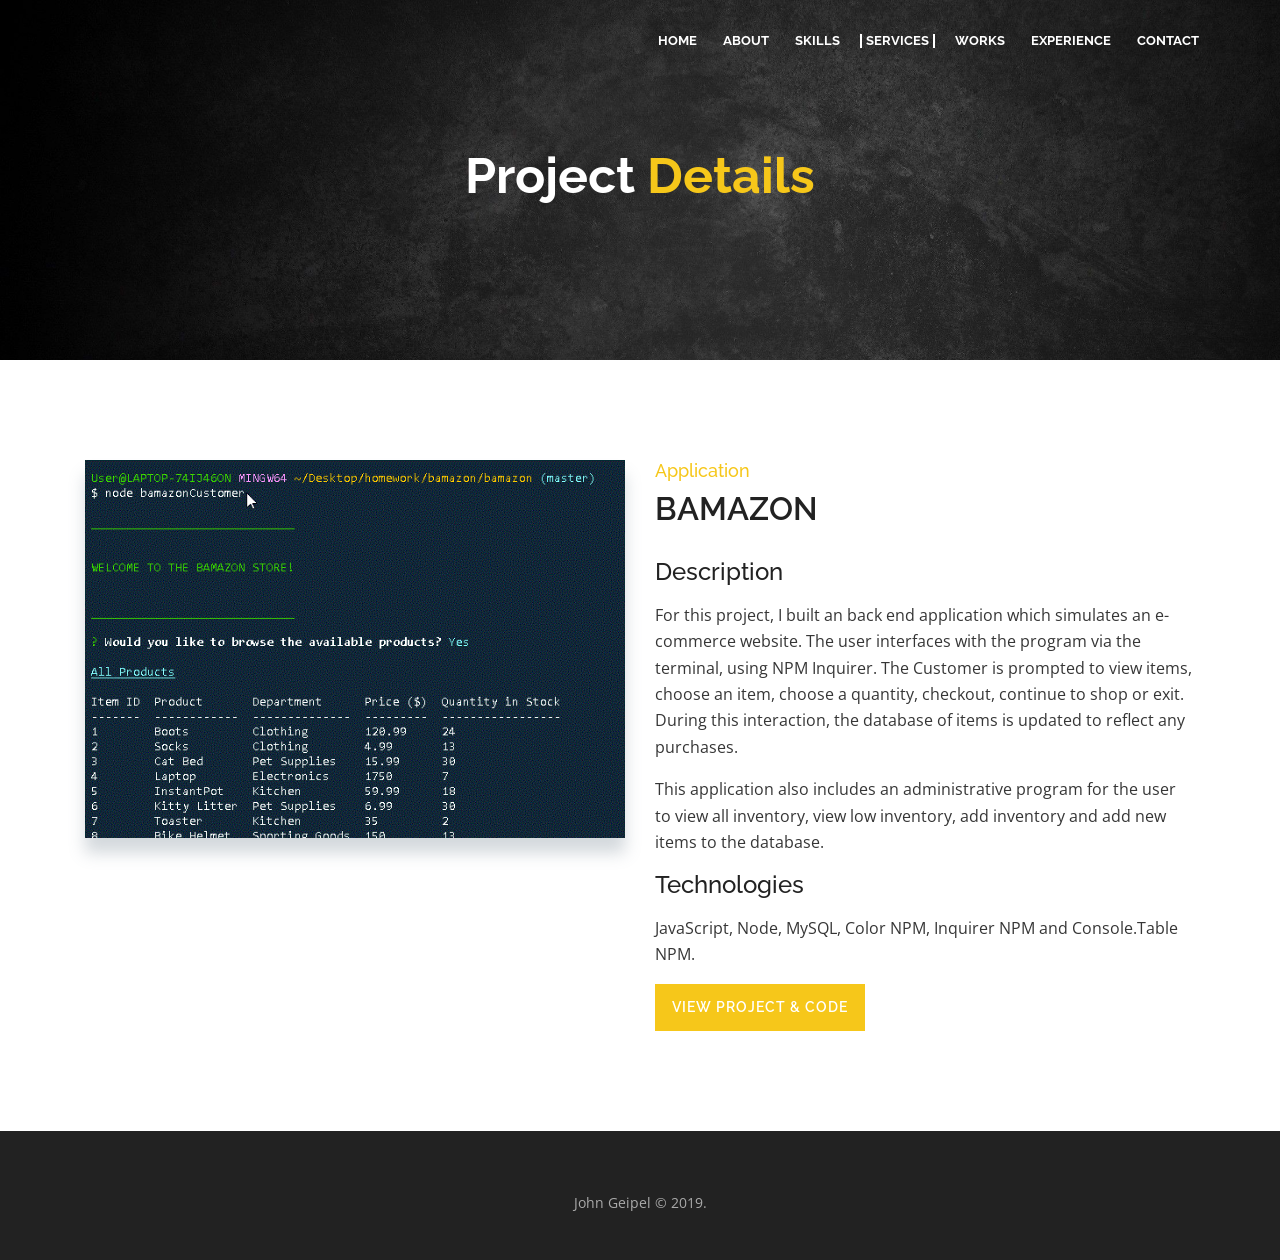
==== bamazon-project-details.html @ 3b70834a "wip" ====
<!DOCTYPE html>
<html lang="en">
<head>
  <!-- <title>TASO</title> -->
        <meta charset="utf-8">
        <meta http-equiv="x-ua-compatible" content="ie=edge">
        <meta name="viewport" content="width=device-width, initial-scale=1.0" />
        <meta name="keywords" content="Personal, Portfolio, Creative,Design,mordan">
        <meta name="description" content="Taso">
        <meta name="author" content="cosmos-themes">

        <title>John Geipel - Porfolio</title>

        <!-- favicon -->
        <link href="#" rel="icon" type="image/png">
        <!--Font Awesome css-->
        <link rel="stylesheet" href="assets/css/fontawesome-all.css">
        <!--Bootstrap css-->
        <link rel="stylesheet"  href="assets/bootstrap/css/bootstrap.css">
        <!--Owl Carousel css-->
        <link rel="stylesheet"  href="assets/css/owl.carousel.min.css">
        <link rel="stylesheet" href="assets/css/owl.theme.default.min.css">
        <!--Magnific Popup css-->
        <link rel="stylesheet"  href="assets/css/magnific-popup.css">
        <link rel="stylesheet"  href="assets/css/animate.min.css">
        <!-- Google Fonts -->
        <link href="https://fonts.googleapis.com/css?family=Raleway:200,300,400,500,600,700,800,900%7cOpen+Sans:400,600,700,800" rel="stylesheet">
        <!--Site Main Style css-->
        <link rel="stylesheet" href="assets/css/style.css">
</head>
<body data-scroll-index="3">
<!--
        =========================================
        Preloader Section Start
        =========================================
-->
    <div class="preloader">
        <div class="sk-three-bounce">
            <div class="sk-child sk-bounce1"></div>
            <div class="sk-child sk-bounce2"></div>
            <div class="sk-child sk-bounce3"></div>
        </div>
    </div>
  <!-- ==== Home Section End ==== -->
     <!--Navbar Start-->
        <!-- <nav class="navbar navbar-expand-lg navbar-dark">
            <div class="container">
                

                <button class="navbar-toggler collapsed" type="button" data-toggle="collapse" data-target="#navbarCollapse" aria-controls="navbarCollapse" aria-expanded="false" aria-label="Toggle navigation">
                    <span class="navbar-toggler-icon"></span>
                </button>

                <div class="navbar-collapse collapse" id="navbarCollapse">
                    <ul class="navbar-nav ml-auto">
                        
                        <li class="nav-item">
                            <a href="index.html" class="nav-link" >Home</a>
                        </li>
                        <li class="nav-item">
                            <a href="index.html" class="nav-link" >About</a>
                        </li>
                        <li class="nav-item">
                            <a href="index.html" class="nav-link" >Services</a>
                        </li>
                        <li class="nav-item">
                            <a href="index.html" class="nav-link active">Works</a>
                        </li>
                        <li class="nav-item">
                            <a href="index.html" class="nav-link" >Contact</a>
                        </li>
                    </ul>
                </div>
            </div>
        </nav> -->
        <nav class="navbar navbar-expand-lg navbar-dark">
            <div class="container-fluid">
              <a class="navbar-brand" href="#"></a>
              <button class="navbar-toggler" type="button" data-bs-toggle="collapse" data-bs-target="#navbarNav" aria-controls="navbarNav" aria-expanded="false" aria-label="Toggle navigation">
                <span class="navbar-toggler-icon"></span>
              </button>
              <div class="collapse navbar-collapse" id="navbarNav">
                <ul class="navbar-nav ml-auto">
                    <!--Nav Links-->
                    <li class="nav-item">
                        <a href="#" class="nav-link active" data-scroll-nav="0" >Home</a>
                    </li>
                    <li class="nav-item">
                        <a href="#" class="nav-link" data-scroll-nav="1" >About</a>
                    </li>
                    <li class="nav-item">
                        <a href="#" class="nav-link" data-scroll-nav="2">Skills</a>
                    </li>
                    <li class="nav-item">
                        <a href="#" class="nav-link" data-scroll-nav="3">Services</a>
                    </li>
                    <li class="nav-item">
                        <a href="#" class="nav-link" data-scroll-nav="4">Works</a>
                    </li>
                    <li class="nav-item">
                        <a href="#" class="nav-link" data-scroll-nav="5">Experience</a>
                    </li>
                    <li class="nav-item">
                        <a href="#" class="nav-link" data-scroll-nav="6">Contact</a>
                    </li>
                </ul>
              </div>
            </div>
          </nav>
        <!--Navbar End-->

        <!--Home Section Start-->
        <section  class="page-title" style="background-image: url('assets/images/banner/background.jpg');" data-stellar-background-ratio=".7" data-scroll-index="0">
            <div class="container">
                <!--Banner Content-->
                <div class="page-title-div">
                    <h1>Project <span class="deets">Details</span></h1>
                </div>
            </div>
        </section>
        <!--Home Section End-->
        <section class="pt-100 pb-100">
            <div class="container">
                <div class="row">
                    <div class="col-md-6">
                       <div class="project-img" id="project">
                          <img class="screenshot" src="assets/images/portfolio/customer1_static.png" alt="Bamazon">
                       </div>
                    </div>
                    <div class="col-md-6">
                       <div class="project-details-title">
                          <h6>Application</h6>
                          <h4>Bamazon</h4>
                       </div>
                       
                       <div class="project-description">
                            <h4>Description</h4>

                           <!-- <h6><strong>Customer Interface</strong></h6> -->
                            <p>
                            For this project, I built an back end application which simulates an e-commerce website. The user interfaces with the program via the terminal, using NPM Inquirer. The Customer is prompted to view items, choose an item, choose a quantity, checkout, continue to shop or exit. During this interaction, the database of items is updated to reflect any purchases.</p>
                            <!-- <br> -->
                            <!-- <h6>Manager Interface</h6> -->
                            <p>This application also includes an administrative program for the user to view all inventory, view low inventory, add inventory and add new items to the database.</p>
                            <h4>Technologies</h4>
                            <p>JavaScript, Node, MySQL, Color NPM, Inquirer NPM and Console.Table NPM.</p>

                               
                        </div>
                        <div class="about-btn">
                              <a class="div-btn" href="https://github.com/johnpgeipel/bamazon">View Project & Code</a>
                        </div>
                        
                   </div>
                   
            </div>
        </section>
    <!--Footer Start-->
    <footer class="pt-30 pb-30">
        <div class="container">
            <div class="row text-center">
                <div class="col-md-12">
                    <p class="copy pt-30">
                        John Geipel &copy; 2019.
                    </p>
                </div>
            </div>
        </div>
    </footer>
    <!--Footer End-->


    <!-- All JS Here -->
        <!--Jquery js-->
        <script src="assets/js/jquery-3.5.0.js"></script>
        <!--Bootstrap js-->
        <script src="assets/bootstrap/js/bootstrap.min.js"></script>
        <!--Stellar js-->
        <script src="assets/js/jquery.stellar.js"></script>
        <!--Animated Headline js-->
        <script src="assets/js/animated.headline.js"></script>
        <!--Owl Carousel js-->
        <script src="assets/js/owl.carousel.min.js"></script>
        <!--ScrollIt js-->
        <script src="assets/js/scrollIt.min.js"></script>
        <!--Isotope js-->
        <script src="assets/js/isotope.pkgd.min.js"></script>
        <!--Magnific Popup js-->
        <script src="assets/js/jquery.magnific-popup.min.js"></script>
        <script src="assets/js/plugins.js"></script>
        <!--Site Main js-->
        <script src="assets/js/contact.js"></script>
        <script src="assets/js/main.js"></script>

</body>
</html>
---- assets/css/style.css ----
/************ CSS Styles ************

    Template Name: Taso - Personal Portfolio Template
    Author: Tanmoy Dhar
    version: 1.0
    Copyright: 2018

************************************/
/*==================================

        Table of Content
        1. Body Css
        2. Preloader
        3. Navbar
        4. Banner Section
        5. About Section
        6. Services Section
        7. Counter Section
        8. Skill Section
        9. Portfolio Section
        10. Blogs Section
        11. Testimonial Section
        12. Contact Form Section
        13. Footer
        14. Single Blog Page
        15. Mobile Responsive

==================================*/

/*============ 1. Body Css ============*/
      * {
      -webkit-box-sizing: border-box;
      box-sizing: border-box;
      padding: 0;
      margin: 0;
      text-decoration: none !important;
      list-style: none !important;
      outline: none !important; }

      h1,
      h2,
      h3,
      h4,
      h5,
      h6 {
      color: #222; }

      img {
      width: 100%;
      height: auto; }

      a,
      a:hover,
      a:focus {
      color: inherit; }

      body {
      font-family: "Raleway", san-serif;
      position: relative;
      font-size: 16px;
      line-height: 1.65;
      /* color: #748182; */
      color: #363636;
      -webkit-font-smoothing: antialiased; }

      p {
      font-size: 16px;
      line-height: 1.65;
      font-family: "Open Sans", sans-serif; }

      span {
      display: inline-block; }

      /*===========Margin And Paddings============*/
      .mt-0 {
      margin-top: 0 !important; }

      .mt-5 {
      margin-top: 5px !important; }

      .mt-10 {
      margin-top: 10px !important; }

      .mt-15 {
      margin-top: 15px !important; }

      .mt-20 {
      margin-top: 20px !important; }

      .mt-25 {
      margin-top: 25px !important; }

      .mt-30 {
      margin-top: 30px !important; }

      .mt-35 {
      margin-top: 35px !important; }

      .mt-40 {
      margin-top: 40px !important; }

      .mt-45 {
      margin-top: 45px !important; }

      .mt-50 {
      margin-top: 50px !important; }

      .mt-55 {
      margin-top: 55px !important; }

      .mt-60 {
      margin-top: 60px !important; }

      .mt-62 {
      margin-top: 62px !important; }

      .mt-65 {
      margin-top: 65px !important; }

      .mt-70 {
      margin-top: 70px !important; }

      .mt-75 {
      margin-top: 75px !important; }

      .mt-80 {
      margin-top: 80px !important; }

      .mt-85 {
      margin-top: 85px !important; }

      .mt-90 {
      margin-top: 90px !important; }

      .mt-95 {
      margin-top: 95px !important; }

      .mt-100 {
      margin-top: 100px !important; }

      /* Custom Margin Bottom */
      .mb-0 {
      margin-bottom: 0 !important; }
      .mb-15 {
      margin-bottom: 15px !important; }
      .mb-30 {
      margin-bottom: 30px !important; }
      .mb-35 {
      margin-bottom: 37px !important; }
      .mb-20 {
      margin-bottom: 20px !important; }
      .mb-50 {
      margin-bottom: 50px !important; }

      .mb-100 {
      margin-bottom: 100px !important; }

      .m-0 {
      margin: 0px !important; }

      /* Custom Padding top */
      .pt-0 {
      padding-top: 0 !important; }
      .pt-30{
        padding-top: 30px !important; 
      }
      .pt-50 {
      padding-top: 50px !important; }
      .pt-100 {
      padding-top: 100px !important; }

      /* Custom Padding top */
      .pb-0 {
      padding-bottom: 0 !important; }

      .pb-5 {
      padding-bottom: 5px !important; }

      .pb-30 {
      padding-bottom: 30px !important; }

      .pb-50 {
      padding-bottom: 50px !important; }
      .pb-70{
      padding-bottom: 70px !important;  
      }
      .pb-100 {
      padding-bottom: 100px !important; }

      .p-0 {
      padding: 0 !important; }

      .owl-theme .owl-dot span {
      width: 20px !important; }

      .bg-gray {
      background-color: #f2f2f2; }

      .div-btn {
      display: inline-block;
      background-color: #f6c71a;
      padding: 10px 15px;
      border: 2px solid #f6c71a;
      color: #fff;
      text-transform: uppercase;
      -webkit-transition: .2s background-color ease;
      -o-transition: .2s background-color ease;
      transition: .2s background-color ease;
      font-size: 14px;
      letter-spacing: 1px;
      font-weight: 600;
      cursor: pointer;
      margin-right: 10px;
      }
      .div-btn:hover {
      color:#f6c71a;
      background-color: transparent; }

      .bread-crumb a {
      color: #fff;
      display: inline-block;
      margin: 0 10px;
      position: relative;
      font-size: 14px;
      text-transform: uppercase; }
      .bread-crumb a:before {
      content: "/";
      position: absolute;
      right: -15px; }
      .bread-crumb a:last-child:before {
      display: none; }

      blockquote {
      font-size: 15px;
      color: #222;
      border-left: 4px solid #222;
      padding-left: 20px;
      margin: 40px 0;
      font-weight: 500; }

      /*=========== Section Style ============*/

      .section-title p {
      color: #6f6e6e;
      }

      .section-padding {
      padding:120px 0;
      }
      .m-60 {
      margin: 0 60px;
      }

      .paddingtop{
      padding: 70px 0;
      }
      .section-title{
      margin-bottom: 55px;
      }
      .main-title h4 {
      font-size: 45px;
      text-transform: uppercase;
      margin-bottom: 5px;
      font-weight: 700;
      }
      .main-title h6 {
      color: #0E1F37;
      font-size: 14px;
      font-weight: 600;
      text-transform: uppercase;
      letter-spacing: 2px;
      display: inline-block;
      padding: 0 15px;
      position: relative;
      }
      .main-title h6:before, .main-title h6:after {
      content: '';
      width: 30px;
      height: 3px;
      background-color: #f6c71a;
      position: absolute;
      bottom: 8px;
      }
      .main-title h6:before {
      left: -25px;
      }
      .main-title h6:after {
      right: -25px;
      }
      .main-title {
      position:  relative;
      text-align:  center;
      }
      .section-title p{
      text-align: center;
      }

      .section-title p{
      margin-bottom: 50px;
      font-size: 16px;
      text-align: center;
      }
      .main-title span {
      color: #f6c71a;
      font-weight: 700;
      }
      .divi-title {
      margin-bottom: 20px;
      }

      .divi-title h4 {
      font-size: 35px;
      font-weight: 600;
      position: relative;
      margin-bottom: 20px;
      }

      .divi-title span {
      color: #f6c71a;
      }
      .divi-title h4:before {
      content: '';
      width: 40px;
      height: 3px;
      background-color: #f6c71a;
      position: absolute;
      bottom: -10px;
      }

      /*============ 2. Preloader ============*/
      .preloader {
      width: 100%;
      height: 100%;
      position: fixed;
      background: #fff;
      z-index: 9999;
      }
      .sk-three-bounce {
      margin: 25% auto;
      width: 80px;
      text-align: center;
      }
      .sk-three-bounce .sk-child {
      width: 20px;
      height: 20px;
      background-color:  #f6c71a;
      border-radius: 100%;
      display: inline-block;
      -webkit-animation: sk-three-bounce 1.4s ease-in-out 0s infinite both;
      animation: sk-three-bounce 1.4s ease-in-out 0s infinite both;
      }
      .sk-three-bounce .sk-bounce1 {
      -webkit-animation-delay: -0.32s;
      animation-delay: -0.32s;
      }
      .sk-three-bounce .sk-bounce2 {
      -webkit-animation-delay: -0.16s;
      animation-delay: -0.16s;
      }
      @-webkit-keyframes sk-three-bounce {
      0%, 80%, 100% {
      -webkit-transform: scale(0);
      transform: scale(0);
      }
      40% {
      -webkit-transform: scale(1);
      transform: scale(1);
      }
      }
      @keyframes sk-three-bounce {
      0%, 80%, 100% {
      -webkit-transform: scale(0);
      transform: scale(0);
      }
      40% {
      -webkit-transform: scale(1);
      transform: scale(1);
      }
      }


      /*============ 3. Navbar ============*/
      /* .navbar-nav {
        background-color: #f6c71a;
      } */
      nav.navbar {
        position: fixed;
      }
      nav.navbar {
      position: absolute;
      width: 100%;
      top: 0;
      z-index: 999;
      padding-top: 30px;
      padding-bottom: 20px;
      -webkit-transition: all .5s ease;
      -o-transition: all .5s ease;
      transition: all .5s ease; }
      nav.navbar .logo {
      font-size: 22px;
      font-weight: 800;
      text-transform: uppercase;
      letter-spacing: 1px;
      color: #fff;
      font-family: 'Montserrat', sans-serif; }
      nav.navbar .navbar-toggler {
      border: 0; }
      nav.navbar .navbar-toggler .navbar-toggler-icon {
      background-image: url("data:image/svg+xml;charset=utf8,%3Csvg viewBox='0 0 32 32' xmlns='http://www.w3.org/2000/svg'%3E%3Cpath stroke='rgba(255,255,255, 1)' stroke-width='2' stroke-linecap='round' stroke-miterlimit='10' d='M4 8h24M4 16h24M4 24h24'/%3E%3C/svg%3E"); }
      
      nav.navbar .nav-item {
      
      font-size: 13px;
      font-weight: 400;
      padding-right: 13px;
      padding-left: 13px;
      color: #fff;
      text-transform: uppercase; }
      nav.navbar .nav-item:first-child {
      padding-left: 0; }
      nav.navbar .nav-item:last-child {
      padding-right: 0; }
      nav.navbar .nav-item .nav-link {
      color: #fff;
      font-weight: bold;
      position: relative;
      text-decoration: none;
      padding: 0; }
      nav.navbar .nav-item .nav-link:before {
      content: "";
      position: absolute;
      width: 2px;
      height: 14px;
      bottom: 3px;
      left: -6px;
      background-color: #fff;
      visibility: hidden;
      -webkit-transform: scaleY(0);
      -ms-transform: scaleX(0);
      transform: scaleY(0);
      -webkit-transition: all 0.3s ease-in-out 0s;
      -o-transition: all 0.3s ease-in-out 0s;
      transition: all 0.3s ease-in-out 0s; 
      }
      nav.navbar .nav-item .nav-link:after {
      content: "";
      position: absolute;
      width: 2px;
      height: 14px;
      bottom: 3px;
      right: -6px;
      background-color: #fff;
      visibility: hidden;
      -webkit-transform: scaleY(0);
      -ms-transform: scaleX(0);
      transform: scaleY(0);
      -webkit-transition: all 0.3s ease-in-out 0s;
      -o-transition: all 0.3s ease-in-out 0s;
      transition: all 0.3s ease-in-out 0s; 
      }
      nav.navbar .nav-item .nav-link.active:before {
        visibility: visible;
        -webkit-transform: scaleY(1);
        -ms-transform: scaleY(1);
        transform: scaleY(1);
         }
      nav.navbar .nav-item .nav-link.active:after {
        visibility: visible;
        -webkit-transform: scaleY(1);
        -ms-transform: scaleY(1);
        transform: scaleY(1);
         }

        nav.fixed-top {
        position: fixed;
        padding-top: 13px;
        padding-bottom: 13px;
        background-color: #fff;
        
        -webkit-box-shadow: 0px 0px 18px 1px rgba(0, 0, 0, 0.1);
        box-shadow: 0px 0px 18px 1px rgba(0, 0, 0, 0.1); }
        nav.fixed-top .logo {
        color: #000; }
        nav.fixed-top .logo:focus, nav.fixed-top .logo:hover {
        color: #000; }
        nav.fixed-top .navbar-toggler .navbar-toggler-icon {
        background-image: url("data:image/svg+xml;charset=utf8,%3Csvg viewBox='0 0 32 32' xmlns='http://www.w3.org/2000/svg'%3E%3Cpath stroke='rgba(0,0,0, 1)' stroke-width='2' stroke-linecap='round' stroke-miterlimit='10' d='M4 8h24M4 16h24M4 24h24'/%3E%3C/svg%3E"); }
        nav.fixed-top .nav-item {
        color: #000; }
        nav.fixed-top .nav-item .nav-link {
        color: #000 !important; }
        nav.fixed-top .nav-item .nav-link:before {
        background-color: #f6c71a; }
        nav.fixed-top .nav-item .nav-link:after {
        background-color: #f6c71a; }
        nav.navbar .ml-auto {
          margin-left: auto;
          margin-right: 50px;
        }
        .navbar-toggler:focus {
          text-decoration: none;
          outline: 0;
          box-shadow: 0 0 0 0rem;
        }
        /* f6c71a */
        /* f6c71a */
        /*============ 4. Banner Section============*/
        .banner {
        height: 100vh;
        width: 100%;
        -webkit-background-size: cover;
        background-size: cover;
        background-repeat: no-repeat;
        position: relative;
        overflow: hidden;
        z-index: 0; }
        .banner:after {
        content: " ";
        position: absolute;
        top: 0;
        bottom: 0;
        left: 0;
        right: 0;
        /* background:transparent linear-gradient(to right bottom, #3f51b5, #ff4081); */
        z-index: -1;
        opacity: .6; }
        .banner-div {
        top: 40%;
        position: absolute;
        color: #fff;
        z-index: 11;
        -webkit-transform: translateY(-50%);
        -ms-transform: translateY(-50%);
        transform: translateY(-50%); }
        .banner-div h1 {
        font-size: 85px;
        font-weight: 700;
        letter-spacing: 0px;
        color: #fff;
        }
        .banner-div h1 span {
        color: #f6c71a;
        font-weight: 800;
        }
        .banner-div p {
        font-family: "Raleway", san-serif;
        color: #fff;
        font-size: 25px;
        font-weight: 500;
        text-transform: capitalize;
        letter-spacing: 6px;
        margin-bottom: 20px;
        }
        .banner-div-center{
        text-align: center;
        width: 100%;
        left: 0px;
        }
        .banner-container {
          transform: none !important;
        }
        .cd-headline {
        font-size: 3rem;
        line-height: 1.2; }

        .cd-words-wrapper {
        display: inline-block;
        position: relative;
        text-align: left; }

        .cd-words-wrapper b {
        display: inline-block;
        position: absolute;
        white-space: nowrap;
        font-weight: 500 !important;
        left: 0;
        top: 0; }

        .cd-words-wrapper b.is-visible {
        position: relative; }

        .no-js .cd-words-wrapper b {
        opacity: 0; }

        .no-js .cd-words-wrapper b.is-visible {
        opacity: 1; }

        /* xclip */
        .cd-headline.clip span {
        display: inline-block;
        padding: .2em 0; }

        .cd-headline.clip .cd-words-wrapper {
        overflow: hidden;
        vertical-align: top; }

        .cd-headline.clip .cd-words-wrapper::after {
        /* line */
        content: '';
        position: absolute;
        top: 10%;
        right: 0;
        width: 2px;
        height: 70%;
        background-color: #aebcb9; }

        .cd-headline.clip b {
        opacity: 0; }

        .cd-headline b.is-visible {
        opacity: 1;
        font-weight: 700; }

        .arrow {
        position: absolute;
        bottom: 10vh;
        z-index: 11;
        padding-left: 0px;
        }
        .arrow a {
        color: #fff; 
        }

        .bounce {
        -webkit-animation: bounce 2s infinite;
        animation: bounce 2s infinite; }

        .banner-center{
        top: 50%;
        position: absolute;
        left: 0px;
        color: #fff;
        text-align: center;
        z-index: 11;
        width: 100%;
        -webkit-transform: translateY(-50%);
        -ms-transform: translateY(-50%);
        transform: translateY(-50%);
        }
        .arrow-center{
        position: absolute;
        bottom: 10vh;
        left: -15px;
        width: 100%;
        text-align: center;
        z-index: 11;
        padding-left: 0px;
        }

       /*===Slider Page===*/
        .banner .banner-slider {
        position: absolute;
        left: 0;
        top: 0;
        width: 100%;
        z-index: -1; }

        .social-icons a i {
        font-size: 18px;
        width: 35px;
        height: 35px;
        background: #f6c71a;
        margin-right: 10px;
        /* display: block; */
        text-align: center;
        color: #ffffff;
        line-height: 35px;
        border-radius: 50%;
        }
        h2.headline {
        margin-bottom: 15px;
        font-size: 32px;
        font-weight: 600;
        text-transform: uppercase;
        }

        h2.headline span {
        color: #f6c71a;
        }

       /*============ 5. About Section ============*/
        .about .about-img {
        position: relative; }

        .about .about-img img {
        position: relative;
        width: 100%;
        z-index: 1;
        transition: .3s;
        }
        .about-img img:hover{
          box-shadow: 0px 20px 20px 0px rgba(59,62,72,0.2);
        }
        .about-title h2 {
            margin-bottom: 15px;
          }
          .about-title {
          margin-bottom: 20px;
          }  
        .about .about-div .about-title h2 {
        font-size: 32px;
        font-weight: 600;
        text-transform: uppercase; }
        .about .about-div .about-title span {
        font-family: "Raleway", san-serif;
        color: #f6c71a;
        }
        .about-title h4 {
        font-family: "Raleway", san-serif;
        color: #222;
        font-size: 20px;
        }
        .about .about-div p {
        line-height: 28px; }

        table.info-table span {
            font-weight: 600;
        }
      .info-table {
    font-size: 16px;
    color: #696969;
    line-height: 26px;
    /* margin-bottom: 15px; */
    margin-top: 10px;
    margin-bottom: 10px;}

        .info-table th {
        position: relative;
        padding-right: 15px;
        text-transform: capitalize;
        z-index: 0;
        }

        .info-table th:after {
        content: ":";
        position: absolute;
        top: 2px;
        right: 0;
        font-weight: 400
        }

        .info-table th i {
        /* margin-right: 10px; */
        width: 30px;
        height: 30px;
        border: 2px solid #748182;
        text-align: center;
        line-height: 25px;
        border-radius: 0px;
        font-size: 14px;
        color: #748182;
        margin-right: 10px;
        margin-bottom: 10px;
        }

        .info-table td {
        padding-left: 8px;
        font-family: "Open Sans", sans-serif; 
        display: inline-block;
        }
        .info-table tr+tr td,
        .info-table tr+tr th {
        padding-top: 18px
        }

        .info-table tr+tr th:after {
        top: 22px
        }
        table.info-table i:hover {
        border-color: #f6c71a;
        color: #f6c71a;
        }
       /*============ 6. Services Section ============*/
        .service-item {
          background: #F6F7FE;
          text-align: center;
          padding: 20px 20px;
          border-radius: 0px;
          box-shadow: 0 1px 20px 1px rgba(0,0,0,.1);
          margin-bottom: 30px;
          height: 200px;
        }

        .service-icon {
        margin-top: 15px;
        margin-bottom: 15px;
        }
        .service-item h2 {
          margin-top: 10px;
          margin-bottom: 10px;
          font-weight: 500;
          font-size: 22px;
        }

        .service-icon i {
        height: 70px;
        width: 70px;
        line-height: 70px;
        background: #f6c71a;
        color: #fff;
        border-radius: 50%;
        font-size: 30px;
        }
        .service-text h5 {
        font-weight: 600;
        }
      /*============ 7.  Skills Section ============*/
      .column {
        flex: 25%;
        max-width: 25%;
        padding: 0 4px;
      }
      .column img {
        margin-top: 8px;
        vertical-align: middle;
        width: 100%;
      }
      a  {
        text-align: center;
      }

      
      .skills {
      position: relative;
      background-color: #f2f2f2;
      overflow: hidden;
      }
      .skills .part-text h4 {
      font-size: 18px;
      font-weight: 700;
      }
      .skills .skill-div {
      position: relative;
      }
      .skills .skill-div .skills-item {
      position: relative;
      width: 100%;
      }
      .skills .skill-div .skills-item h6 {
      position: relative;
      font-size: 14px;
      font-weight: 600;
      margin-bottom: 10px;
      }
      .skills .skill-div .skills-item .bar {
      position: relative;
      width: 100%;
      height: 7px;
      background-color: #fff;
      border-radius: 4px;
      }
      .skills .skill-div .skills-item .bar .fill {
      position: absolute;
      width: 0;
      height: 100%;
      background-color: #f6c71a;
      border-radius: 4px;
      -webkit-transition: all 3s;
      transition: all 3s;
      }
      .skills .skill-div .skills-item .bar .fill:before {
        content: attr(data-width);
            position: absolute;
            top: -30px;
            right: -15px;
            font-family: sans-serif;
            color: #222;
            font-size: 14px;
            font-weight: 400;
      }
      .cd-headline.clip .cd-words-wrapper::after {
      content: '';
      position: absolute;
      top: 10%;
      right: 0;
      width: 2px;
      height: 70%;
      background-color: #fff;
      }
      #home-svg {
      height: 150px;
      width: 100vw;
      position: absolute;
      bottom: 0px;
      left: 0;
      z-index: 3;
      }
      #home-svg .p-curve {
      fill: #fff;
      }
      .svg-img {
      position:  absolute;
      left:  -10px;
      bottom: -10px;
      z-index: 3;
      }

      svg#Layer_1 {
      width: 100%;
      height: 100%;
      }

      .main-timeline{
      overflow: hidden;
      position: relative;
      padding: 60px 0;
      }
      .main-timeline:before{
      content: "";
      width: 1px;
      height: 100%;
      background: #cfcdcd;
      position: absolute;
      top: 0;
      left: 50%;
      }
      .main-timeline .timeline{
      width: 50%;
      clear: both;
      position: relative;
      }
      .main-timeline .timeline:before,
      .main-timeline .timeline:after{
      content: "";
      display: block;
      clear: both;
      }
      .main-timeline .timeline:first-child:before,
      .main-timeline .timeline:last-child:before{
      content: "";
      width: 11px;
      height: 11px;
      background: #cfcdcd;
      box-sizing: content-box;
      border: 5px solid #fff;
      box-shadow: 0 0 0 2px #cfcdcd;
      position: absolute;
      top: -54px;
      right: -11px;
      transform: rotate(45deg);
      }
      .main-timeline .timeline:last-child:before{
      top: auto;
      bottom: -54px;
      }
      .main-timeline .timeline:last-child:nth-child(even):before{
      right: auto;
      left: -11px;
      }
      .main-timeline .timeline-icon{
      width: 24px;
      height: 24px;
      background: #fff;
      border: 1px solid #cfcdcd;
      position: absolute;
      top: 17px;
      right: -13px;
      z-index: 1;
      transform: rotate(45deg);
      }
      .main-timeline .timeline-icon:before{
      content: "";
      display: block;
      width: 15px;
      height: 15px;
      background: #fff;
      position: absolute;
      top: 50%;
      left: 50%;
      transform: translate(-50%, -50%);
      transition: background-color 0.2s ease 0s;
      }
      .main-timeline .timeline:hover .timeline-icon:before{ background: #f6c71a; }
      .main-timeline .timeline-content{
      width: 85%;
      padding: 18px 30px;
      background: #fff;
      text-align: right;
      float: left;
      border: 1px solid transparent;
      position: relative;
      transition: all 0.3s ease 0s;
      }
      .main-timeline .timeline:hover .timeline-content{
      border: 1px solid #cfcdcd;
      }
      .main-timeline .timeline-content:before{
      content: "";
      display: block;
      width: 14px;
      height: 14px;
      background: #fff;
      border: 1px solid #cfcdcd;
      position: absolute;
      top: 21px;
      right: -7.3px;
      transform: rotate(45deg);
      transition: all 0.2s ease 0s;
      }
      .main-timeline .timeline:hover .timeline-content:before{
      background: #f6c71a;
      border-color: #f6c71a;
      }
      .main-timeline .timeline-content:after{
      content: "";
      width: 11%;
      height: 1px;
      background: #cfcdcd;
      position: absolute;
      top: 28px;
      right: -14%;
      }
      .main-timeline .date{
      display: block;
      font-size: 15px;
      font-weight: 600;
      color: #f6c71a;
      margin: 0 0 8px;
      font-family: sans-serif;
      transition: all 0.3s ease 0s;
      }
      .main-timeline .timeline:hover .date{ color: #444; }
      .main-timeline .title{
        font-size: 22px;
        font-weight: 500;
        margin-top: 0;
        margin-bottom: 10px;
        transition: all 0.3s ease 0s;
      }
      .main-timeline .timeline:hover .title{ color: #f6c71a; }
      .main-timeline .description{

      margin-top: 8px;
      }
      .main-timeline .timeline:nth-child(2n),
      .main-timeline .timeline:nth-child(2n) .timeline-content{
      float: right;
      text-align: left;
      }
      .main-timeline .timeline:nth-child(2n) .timeline-icon{
      right: 0;
      left: -12px;
      }
      .main-timeline .timeline:nth-child(2n) .timeline-content:before{ left: -7.3px; }
      .main-timeline .timeline:nth-child(2n) .timeline-content:after{ left: -14%; }

      @media only screen and (max-width: 767px){
      .main-timeline{ padding-left: 20px; }
      .main-timeline:before{ left: 20px; }
      .main-timeline .timeline{ width: 100%; 
      }
      .main-timeline .timeline,
      .main-timeline .timeline-content{
      float: right;
      text-align: left;
      }
      .main-timeline .timeline:first-child:before,
      .main-timeline .timeline:last-child:nth-child(odd):before{
      right: auto;
      left: -11px;
      }
      .main-timeline .timeline-icon{
      right: 0;
      left: -12px;
      }
      .main-timeline .timeline-content:before{ left: -7.3px; }
      .main-timeline .timeline-content:after{ left: -14%; }
      }

      section#home {
      width:  100%;
      height: 100vh;
      }

      .sl-item {
      width:  100%;
      height: 100vh;
      background-size:  cover;
      }

      .sl-item:after {
      content: " ";
      position: absolute;
      top: 0;
      bottom: 0;
      left: 0;
      right: 0;
      background:transparent linear-gradient(to right bottom, #3f51b5, #ff4081);
      z-index: 0;
      opacity: .6;
      }
      .slider-area .owl-dots {
      position:  relative;
      top: -60px;
      }
      .slider-area  .owl-dots .owl-dot{
      background: #fff;
      }
      .slider-area .owl-dot.active {
      background: #f6c71a;
      }
      .owl-theme .owl-dots .owl-dot.active span, .owl-theme .owl-dots .owl-dot:hover span {
      background: transparent;
      }
      .owl-theme .owl-dots .owl-dot span {
      background: transparent;
      }
      .slider-area .owl-dot {
      width: 30px;
      height: 5px;
      border-radius: 10px;
      }
      .contact-map {
      margin-bottom: -7px;
      }

        /*============ 8. Counter Section ============*/
        .counter-area {
        -webkit-background-size: cover;
        background-size: cover;
        background-repeat: no-repeat;
        background-position: center;
        background-attachment: fixed;
        position: relative;
        overflow: hidden; }

        .counter-area:after {
        content: " ";
        position: absolute;
        top: 0;
        bottom: 0;
        left: 0;
        right: 0;
        background:transparent linear-gradient(to right bottom, #3f51b5, #ff4081);
        z-index: 0;
        opacity: .60; 
        }
        .counter-area .counter-item {
        text-align: center;
        color: #fff;
        z-index: 10;
        position: relative; }
        .counter-area .counter-item .stat-icon .fa {
        font-size: 30px;
        margin-bottom: 10px;
        border: 5px solid #fff;
        padding: 20px;
        border-radius: 50%;
        }
        .counter-area .counter-item h2 {
        color: #fff;
        font-weight: 400;
        font-size: 45px;
        font-family: sans-serif;
        }
        .counter-area .counter-item h5 {
        font-weight: 600;
        color: #fff;
        margin-bottom: 0px;
        font-size: 22px;
        }

        /*============ 9. Portfolio Section ============*/
        .portfolio .port-filter {
        margin-bottom: 40px; }
        .portfolio .port-filter ul li {
        display: inline-block;
        font-size: 13px;
        margin-right: 20px;
        color: #222;
        position: relative;
        font-family: "Raleway", san-serif;
        cursor: pointer;
        text-transform: uppercase;
        font-weight: 500;
        }
        .port-filter ul li {
        border: 1px solid #222;
        padding: 8px 12px;
        }
        .portfolio .port-filter ul li:last-child {
        margin-right: 0; }
        .portfolio .port-filter ul li:last-child:before {
        visibility: hidden; }
        .portfolio .port-filter ul li.filter-item {
        font-weight: 600;
        background: #f6c71a;
        color: #fff;
        border-color: #f6c71a;
        }

        .portfolio .portfolio-section .item {
        margin-bottom: 30px; }
        .portfolio .portfolio-section .item .portfolio-item {
        position: relative;
        overflow: hidden; }
        .portfolio .portfolio-section .item .portfolio-item:before {
        content: "";
        position: absolute;
        top: 0;
        right: 0;
        bottom: 0;
        left: 0;
        background:transparent linear-gradient(to right bottom, #f6c71a, #f6c71a);
        opacity: 0;
        -webkit-transform: scale(0.8);
        -ms-transform: scale(0.8);
        transform: scale(0.8);
        -webkit-transition: .5s all ease;
        -o-transition: .5s all ease;
        transition: .5s all ease;
        }
        .portfolio .portfolio-section .item .portfolio-item:hover:before {
        -webkit-transform: scale(1);
        -ms-transform: scale(1);
        transform: scale(1);
        opacity: .6; }
        .portfolio .portfolio-section .item .portfolio-item .item-overlay {
        position: absolute;
        width: 100%;
        top: 50%;
        -webkit-transform: translateY(-50%);
        -ms-transform: translateY(-50%);
        transform: translateY(-50%);
        text-align: center; }
        .portfolio .portfolio-section .item .portfolio-item .item-overlay h6 {
        text-transform: uppercase;
        -webkit-transform: translateY(-10px);
        -ms-transform: translateY(-10px);
        transform: translateY(-10px);
        opacity: 0;
        -webkit-transition: .5s all ease;
        -o-transition: .5s all ease;
        transition: .5s all ease;
        font-size: 14px;
        font-weight: 800;
        letter-spacing: 1px; }
        .portfolio .portfolio-section .item .portfolio-item .item-overlay .icons .icon {
        -webkit-transform: translateY(10px);
        -ms-transform: translateY(10px);
        transform: translateY(10px);
        -webkit-transition: .5s all ease;
        -o-transition: .5s all ease;
        transition: .5s all ease;
        opacity: 0; }
        .portfolio .portfolio-section .item .portfolio-item .item-overlay .icons .icon a {
        display: inline-block;
        -webkit-transition: .5s all ease;
        -o-transition: .5s all ease;
        transition: .5s all ease;
        height: 40px;
        width: 40px;
        margin-top: 30px;
        background-color: #fff;
        font-size: 18px;
        line-height: 40px;
        color: #222;
        margin-right: 5px;
        border-radius: 10%;
        }
        .portfolio .portfolio-section .item .portfolio-item:hover .item-overlay h6, .portfolio .portfolio-section .item .portfolio-item:hover .item-overlay .icons .icon {
        -webkit-transform: translateY(0);
        -ms-transform: translateY(0);
        transform: translateY(0);
        opacity: 1; }

        .portfolio-item, .screenshot {
          box-shadow: 0px 15px 15px rgba(112, 128, 144, 0.3);
        }


        .project-img {
          width: auto;
          height: 300px;
          position: absolute;
          margin-right: 15px;
          margin-bottom: 50px;
          
        }

        .mobile-img {
          width: 30%;
          height: auto;
          
          float: right;
          position: relative;
          margin-top: 150px;
          box-shadow: 0px 0px 0px;

        }

        #project {
          position: relative;
          margin-right: 0px;
      
        }

        .item-overlay h6 {
        background: white;
        padding: 20px;
        box-shadow: 0 0 10px rgba(0, 0, 0, 0.36);
        }
        /*============ 10. Blogs Section ============*/
       

      /*============ 12. Contact Section ============*/

      form#contact-form input {
      height: 50px;
      border-radius: 0px;
      }

      form#contact-form textarea {
      height: 170px;
      border-radius:  0px;
      margin-top: 15px;
      }

      .success {
      text-align:  center;
      background: #f6c71a;
      color:  #fff;
      font-size: 18px;
      padding: 20px 0px;
      border-radius: 5px;
      box-shadow: 0 1px 27px -3px rgba(0,0,0,.2);
      }
      .contact-text h2 {
      font-size: 22px;
      }
      .map{
      width: 100%;
      height: 500px;
      }
      .contact-info-item i {
      /* margin-right: 10px; */
      width: 30px;
      height: 30px;
      border: 2px solid #748182;
      text-align: center;
      line-height: 25px;
      border-radius: 0px;
      font-size: 14px;
      color: #748182;
      margin-right: 10px;
      margin-bottom: 10px;
      }
      section.contact {
      background: #f2f2f2;
      }
      .contact-info-item i:hover {
      border-color: #f6c71a;
      color: #f6c71a;
      }
button#contact-submit {
    margin-top: 15px;
}
      /*============ 13. Footer  ============*/

      footer {
      background: #222; }
      footer .contact-info h5 {
      color: #fff;
      font-size: 16px;
      font-weight: 700; }
      footer .contact-info p {
      color: #fff;
      font-size: 14px; }
      footer hr {
      border-color: #333; }
      footer .copy {
      font-size: 14px;
      color: #aaa; }


      /* */
      .social-icon-header ul li {
      list-style:  none;
      display:  inline-block;
      padding: 5px;
      }

      .social-icon-header a {
      font-size: 16px;
      width: 35px;
      height: 35px;
      background: #f6c71a;
      display:  block;
      text-align:  center;
      color: #ffffff;
      line-height: 36px;
      border-radius:  50%;
      }
      .social-icon-header a:hover {
      background: #151515;
      }

      /*============ 14. Single Blog Page  ============*/
      .blog-sidebar > .widget + .widget {
      margin-top: 35px;
      margin-bottom: 35px;
      }


      .blog-sidebar .widget > h3 {
      font-size: 20px;
      padding-bottom: 0.9em;
      margin: 0 0 1.3em;
      text-transform: uppercase;
      position: relative;
      }

      .blog-sidebar .widget > h3:after {
      content: "";
      background-color: #f6c71a;
      width: 60px;
      height: 3px;
      position: absolute;
      left: 0;
      bottom: 0;
      }

      .blog-sidebar .search-widget .form div {
      position: relative;
      }

      .blog-sidebar .search-widget .form input {
      height: 50px;
      border-color: #c0c0c0;
      border-radius: 0px;
      }

      .blog-sidebar .search-widget button {
      background-color:transparent;
      width: 50px;
      height: 50px;
      border: 1px solid #c0c0c0;
      outline: 0;
      color: #222;
      position: absolute;
      right: 0;
      top: 0;
      -webkit-transition: all 0.3s;
      -moz-transition: all 0.3s;
      -o-transition: all 0.3s;
      -ms-transition: all 0.3s;
      transition: all 0.3s;
      }
      .blog-sidebar .search-widget button i{
      font-size: 20px;
      }
      .blog-sidebar .search-widget button:hover {
      color: #f6c71a;
      }

      .blog-sidebar .categories-widget ul li a {
      font-size: 15px;
      color: #222;
      display: block;
      border-bottom: 1px dotted #e4e4e4;
      padding: 9px 15px 9px 25px;
      position: relative;
      }
      .blog-sidebar .categories-widget ul li a:hover {
      color: #f6c71a;
      }

      .blog-sidebar .recent-posts-widget > .post + .post {
      margin-top: 20px;
      }
      .blog-sidebar .recent-posts-widget h4 {
      font-size: 16px;
      font-weight: 500;
      line-height: 1.5em;
      margin: 0 0 0px;
      }
      .recent-posts-widget img{
      width: 100%;
      }
      .blog-sidebar .recent-posts-widget h4 a {
      color: #2d2c2c;
      }
      .blog-sidebar .recent-posts-widget h4 a:hover {
      color: #f6c71a;
      }

      .blog-sidebar .recent-posts-widget .date {
      font-size: 14px;
      color: #f6c71a;
      }

      .blog-sidebar .tags-widget div > a {
        font-size: 13px;
        color: #222;
        display: inline-block;
        border: 1px solid #e4e4e4;
        padding: 5px 8px;
        margin: 0 5px 10px 0;
      }

      .blog-sidebar .tags-widget div > a:hover {
      background-color: #f6c71a;
      color: #fff;
      border-color: #f6c71a;
      }
      .social-profile-blog{
      margin-top: 30px;
      margin-bottom: 10px;  
      }
      .social-profile-blog li{
      display: inline-block;
      padding: 5px 5px;

      }
      .social-profile-blog li a{
      width: 40px;
      height: 40px;
      line-height: 40px;
      font-size: 20px;
      color: #222;
      border: 1px solid #222;
      border-radius: 100%;
      text-align: center;
      }
      .social-profile-blog li a:hover{
      border:1px solid #f6c71a;
      color: #fff;
      background: #f6c71a;
      }

      .blog-details-post .entry-meta {
      padding: 20px 10px 5px 0px;
      border-bottom: 1px solid #e5e5e5;
      }
      .blog-details-post .entry-meta li{
      display: inline-block;
      }

      .blog-details-post .entry-meta li{
      margin-right: 20px;
      }
      .blog-details-post .entry-meta li i{
      color: #f6c71a;
      }
      .entry-media img{
      width: 100%;
      }
      .blog-details-post .entry-title {
       margin: 20px 0 5px;
      }
      .blog-details-post .entry-title h2 {
      font-size: 26px;
      line-height: 1.4em;
      margin: 0;
      }

      .blog-details-post .entry-body p {
      margin-bottom: 30px;
      }

      .blog-details-post .entry-body blockquote {
      background-color: #f8f8f8;
      font-style: italic;
      padding: 25px;
      border-color: #f6c71a;
      margin-bottom: 35px;
      }

      .blog-details-post .entry-body blockquote p {
      margin-bottom: 0;
      line-height: 1.9em;
      }

      .blog-details-post .entry-body blockquote > p + p {
      margin-top: 25px;
      }

      .blog-details-post .tag-social-share {
      border-top: 1px solid #efefef;
      padding: 25px 0;
      overflow: hidden;
      }

      .blog-details-post .tag-social-share > div {
      display: inline-block;
      }

      .blog-details-post .tag-social-share .social-share {
      float: right;
      }

      .blog-details-post .tag-social-share .tag a {
      font-size: 13px;
      color: #222;
      border: 1px solid #e4e4e4;
      padding: 5px 7px;
      display: inline-block;
      margin: 0 5px 0 0;
      }

      .blog-details-post .tag-social-share .tag a:hover {
      background-color: #f6c71a;
      border-color: #f6c71a;
      color: #fff;
      }

      .blog-details-post .tag-social-share .social-share {
      overflow: hidden;
      }


      .blog-details-post .tag-social-share .social-share > span {
      font-weight: bold;
      position: relative;
      top: 6px;
      margin-right: 15px;
      display: inline-block;
      float: left;
      }

      .blog-details-post .tag-social-share .social-share .social-links {
      display: inline-block;
      float: left;
      }

      .blog-details-post .tag-social-share .social-share .social-links li {
      margin-right: 7px;
      display: inline-block;
      text-align: center;
      }

      .blog-details-post .tag-social-share .social-share .social-links li:last-child {
      margin-right: 0;
      }


      .blog-details-post .comments-area {
      margin-top: 30px;
      }


      .blog-details-post .comments-area .comments-title {
      font-size: 22px;
      margin: 0 0 15px;
      }

      .blog-details-post .comments-area .comment-list {
      padding-left: 0;
      }

      .blog-details-post .comments-area .comment-list ol {
      padding-left: 25px;
      }

      .blog-details-post .comments-area ol {
      list-style-type: none;
      }


      .blog-details-post .comments-area .comment-author-metadata {
      min-height: 80px;
      position: relative;
      padding: 15px 0 0 10px;
      }
      .blog-details-post .comments-area .comment-author-metadata img{
      height: 80px;
      border:3px solid #f6c71a; 
      width: 80px;
      border-radius: 50%;
      }


      .blog-details-post .comments-area .comment-author-metadata h4 {
      font-size: 18px;
      }


      .blog-details-post .comments-area .comment-author-metadata h4 a {
      color: #2d2c2c;
      }

      .blog-details-post .comments-area .comment-author-metadata h4 a:hover {
      color: #f6c71a;
      }

      .blog-details-post .comments-area .comment-author-metadata .comment-metadata a {
      font-size: 14px;
      font-style: italic;
      color: #808080;
      }

      .blog-details-post .comments-area .comment-author-metadata .avatar {
      position: absolute;
      left: 0;
      top: 0;
      }
      .comment-author-metadata h4 {
      margin-top: 10px;
      }

      .blog-details-post .comments-area .comment-content {
       margin: 5px 0;
      }
      form.comment-form.row input {
          margin-bottom: 30px !important;
      }
      .widget.recent-posts-widget a {
          display:  block;
          margin-top: 20px;
      }

      .blog-details-post .comments-area .review a {
      color: #f6c71a;
      }

      .blog-details-post .comment-respond {
      margin-top: 30px;
      }

      .blog-details-post .comment-respond > h3 {
      font-size: 22px;
      margin: 0 0 35px;
      }


      .blog-details-post .comment-respond .comment-form input,
      .blog-details-post .comment-respond .comment-form textarea {
      background-color: rgb(255, 255, 255);
      border-color: #e4e4e4;
      height: 45px;
      -webkit-box-shadow: none;
      margin-bottom: 15px;
      box-shadow: none;
      border-radius: 0;
      padding: 6px 15px;
      }
      .blog-details-post .comment-respond .comment-form input:focus,
      .blog-details-post .comment-respond .comment-form textarea:focus{
      border-color: #f6c71a;
      }

      .blog-details-post .comment-respond .comment-form input:focus,
      .blog-details-post .comment-respond .comment-form textarea:focus {
      border-color: #ccc;
      }

      .blog-details-post .comment-respond .comment-form textarea {
      height: 180px;
      padding-top: 15px;
      }


      .blog-details-post .comment-respond .comment-form .submit-btn {
      margin-bottom: 0;
      }

      .blog-details-post .comment-respond .comment-form .submit-btn button {
      border-radius: 0;
      }

      .blog-details-img a{
      width:100%;
      }
      .blog-details-img .blog-time{
      position: absolute;
      top: -17px;
      right: 24px;
      background-color: #f6c71a;
      padding: 14px 25px 13px;
      text-align: center;
      color: #fff;
      }
      .blog-details-img .blog-time .date{
      font-size: 25px;
      font-weight: 600;
      }
      .blog-details-img .blog-time .month{
      font-weight: 600;
      }
      .blog-details-comment-post{
      margin-bottom: 30px;
      }
      .comment-list li article {
      margin-bottom: 20px;
      }
      .blog-grid-item{
      float: left;

      width: 100%;
      margin: 0 0 30px;
      position: relative;
      }
      .blog-grid-item .title a:hover{
      color: #f6c71a;
      background: transparent;
      }
      .blog-grid-item:hover{
      box-shadow: 0 10px 20px 0 rgba(0,0,0,0.09);
      }
      .blog-grid-item:hover .date-item{
      background: #C7A22B;
      color: #fff;
      }
      .blog-grid-item .text{
      padding: 26px 30px 22px;
      border:1px solid #ebeaea;
      }
      .blog-grid-item .title{
      margin: 0 0 10px;
      font-size: 20px;
      font-weight: 500!important;
      color: #999;
      }
      .blog-grid-item .title a{
          color: #222;
      }
      .blog-grid-item p{
      margin: 0 0 6px;
          color: #777;
      }
      .date-item {
      top: -20px;
      right: 20px;
      z-index: 1;
      width: auto;
      color: #fff;
      width: 80px;
      height: 90px;
      font-size: 25px;
      font-weight: 600;
      box-shadow: 1px 2px 10px rgba(0,0,0,.5);
      line-height: 70px;
      position: absolute;
      text-align: center;
      background-color: #D4AF37;
      text-transform: capitalize;
      }

      .date-item h4 {
      font-size: 18px;
      margin-top: -20px;
      font-weight: 500;
      }

      .blog-grid-thumb {
      float: left;
      width: 100%;
      position: relative;
      }
      .blog-grid-thumb .zoom-icon,
      .blog-grid-thumb .text,
      .event-ticket-link,
      .blog-grid-thumb .text * {
      z-index: 1;
      }
      .blog-grid-thumb figure:after,
      .blog-grid-thumb figure:before {
      top: 0;
      left: 0;
      right: 0;
      bottom: 0;
      cursor: pointer;
      content: "";
      opacity: 0;
      position: absolute;
      transition: all 0.3s ease-in-out;
      -o-transition: all 0.3s ease-in-out;
      -ms-transition: all 0.3s ease-in-out;
      -moz-transition: all 0.3s ease-in-out;
      -webkit-transition: all 0.3s ease-in-out;
      box-shadow: 0 10px 20px 0 rgba(0, 0, 0, 0.25);
      }
      .blog-grid-thumb figure:after {
      left: 10px;
      right: 10px;
      top: 10px;
      bottom: 10px;
      box-shadow: 0 10px 20px 0 rgba(0, 0, 0, 1);
      }
      .blog-grid-thumb:hover figure:after,
      .blog-grid-thumb:hover  figure:before ,
      .fancy-effect:hover .blog-grid-thumb figure:after,
      .fancy-effect:hover .blog-grid-thumb figure:before {
      opacity: 1;
      }
      .text {
      float: left;
      width: 100%;
      position: relative;
      }

      .blog-grid-btn.text-center {
      margin-top: 20px;
      }

      .blog-grid-btn.text-center a {
      border: 1px solid #f6c71a;
      background: #f6c71a;
      color: #fff;
      transition: .5s;
      font-size: 14px;
      padding: 8px 25px;
      }
      .blog-grid-btn a:hover {
      background: #C7A22B;
      color: #fff;
      }
      .text-overflow {
      float: none;
      width: auto;
      overflow: hidden;
      }
      .blog-grid-item figure {
      float: left;
      width: 100%;
      overflow: hidden;
      position: relative;
      }
      .clear {
      clear: both;
      font-size: 0;
      line-height: 0;
      }
      .blog-grid-item figure img {
      float: left;
      width: 100%;
      }
      .blog-grid-item img {
      max-width: 100%;
      }
      .blog-grid-item .blog-li-text {
      display: inline-block;
      width: auto;
      padding: 0;
      margin: 0;
      }
      .blog-grid-item .blog-li-text li {
      display: inline-block;
      width: auto;
      margin: 0 10px;
      line-height: 14px;
      position: relative;
      }
      .text.room-details-text {
      padding: 9px 10px 5px;
      text-align:  center;
      }
      .blog-grid-item .blog-li-text li:first-child {
      margin-left: 0 !important;
      }
      .chr-room-thumbm .blog-li-text li:last-child {
      margin-right: 0 !important;
      }
      .blog-grid-item .blog-li-text li i {
      margin: 0 10px 0 0;
      color:  #D4AF37;
      }
      .blog-grid-item .blog-li-text li a {
      display: inline-block;
      }
      .blog-grid-item .blog-li-text li a {
      color: #6b6d6f;
      }
      ul.social-links li a i {
      height: 40px;
      display: block;
      line-height: 38px;
      width: 40px;
      border-radius: 50%;
      font-size: 18px;
      color: #fff;
      background: #f6c71a;
      border: 1px solid #f6c71a;
      }
      .blog-grid-item .title a:hover{
      background: transparent;
      }
      .social-share {
      margin-top: 30px;
      }
      .page-title {
      height: 40vh;
      width: 100%;
      -webkit-background-size: cover;
      background-size: cover;
      background-attachment: fixed; 
      background-repeat: no-repeat;
      position: relative;
      overflow: hidden;
      z-index: 0; }
      .page-title:after {
      content: " ";
      position: absolute;
      top: 0;
      bottom: 0;
      left: 0;
      right: 0;
      /* background:transparent linear-gradient(to right bottom, #3f51b5, #ff4081); */
      z-index: -1;
      opacity: .6; 
      }
      .deets {
        color: #f6c71a;
      }
      .page-title-div {
      top: 50%;
      position: absolute;
      color: #fff;
      z-index: 11;
      width: 100%;
      left: 0;
      text-align: center;
      -webkit-transform: translateY(-50%);
      -ms-transform: translateY(-50%);
      transform: translateY(-50%); }
      .page-title-div h1 {
      font-size: 50px;
      font-weight: 700;
      letter-spacing: 0px;
      color: #fff;
      }
      .contact-info-item li {
          margin-bottom: 8px;
      }
      a.read-more {
              display: inline-block;
              margin-bottom: 10px;
          }
  .blog-grid .post-slide {
    margin-bottom: 30px;
}    
      .project-details-title h4 {
          font-size:  32px;
          font-weight:  600;
          text-transform:  uppercase;
      }

      .project-details-title h6 {
          font-size: 18px;
          color: #f6c71a;
      }

      .project-details-table {
          margin: 15px;
      }

      .project-details-table table tr {
          /* margin-bottom: 30px; */
          padding-bottom: 10px;
      }

      .project-details-table table td {
          padding-bottom: 10px;
      }

      .project-details-table td span {
          padding-right: 10px;
          font-weight: 600;
      }
      /* .project-img img {
    height: 450px;
}
.project-img img {
    height: 475px;
} */

.project-img img {
  width: 100%;
  height: auto;
}

.project-features {
    margin: 15px;
}

.project-features ul li i {
    color: #f6c71a;
}

.project-features ul li {
    font-weight: 500;
}
.project-description p {
    margin-top: 15px;
}
.project-description {
    margin-top: 30px;
}
      /*============ 15. Mobile Responsive  ============*/
      @media screen and (max-width: 991px) {
      .navbar-collapse {
      text-align: center;
      background: #f6c71a;
      }
      .navbar-collapse .nav-item {
      padding: 0 !important; }
      .navbar-collapse .nav-item a {
      display: inline-block;
      margin-top: 10px;
      margin-bottom: 10px; }
      .fixed-top .navbar-collapse {
      background-color: transparent; }
      .banner-div h1 {
      font-size: 75px; }
      .banner-div p {
      font-size: 21px; }
      .about .about-img:before {
      display: none; }
      .about .about-div {
          margin-bottom: 30px;
      }
      .banner-blog .banner-div h1 {
      font-size: 40px; } 
      button#contact-submit {
      margin-bottom: 50px;
      }
        .skills .skill-div {
            position: relative;
            margin-top: 50px;
        }
          .counter-area .counter-item h5 {
          margin-bottom: 30px;
          }
        .about .about-img {
            margin-top: 50px;
        }
      }

      @media screen and (max-width: 767px) {
      .banner-div h1 {
      font-size: 45px; }
      .banner-div p {
      font-size: 18px; }
      section.banner-blog .banner-div h1 {
      font-size: 32px; }

      button#contact-submit {
       margin-bottom: 20px;
      }
      .post-slide {
      margin-bottom: 30px;
      }
      .port-filter ul li {
        margin-bottom: 15px;
      }
      .page-title-div h1 {
      font-size: 35px !important;
      font-weight: 700;
      letter-spacing: 0px;
      color: #fff;
      }
        .about .about-img img {
        position: relative;
        width: 100%;
        z-index: 1;
        box-shadow: none;
        }
        .portfolio .port-filter ul li {
            margin-right: 15px;
        }
        .social-icons a {
            margin-bottom: 10px;
            display: inline-block;
        }  
        form#contact-form textarea {
            height: 170px;
            border-radius: 0px;
            margin-top: 0px;
        }  
        form#contact-form input {
         margin-bottom: 30px;
        } 
        .counter-area .counter-item h2 {
              font-size: 35px;
          } 
        .testi-description {
            font-size: 16px;
        }
    .contact-info {
        margin-top: 50px;
    }
            .blog-grid .mb-20 {
              margin-bottom: 5px !important;
          }
        .main-title h4 {
            font-size: 35px;
            text-transform: uppercase;
            margin-bottom: 5px;
            font-weight: 700;
        }
          .main-title h6 {
              font-size: 12px;
          }
          .post-slide{
            margin-bottom: 50px;
          }
        .service-item {
          margin-bottom: 50px;
        }
        .project-img img {
    height: 100%  ;
}
.project-img {
    margin-bottom: 50px;
}
         }
      @media screen and (max-width: 370px){
      .main-title h4 {
      font-size: 35px;
      }
      .main-title h6:before {
      display: none;
      }
      .main-title h6:after {
      display: none;
      }
        table.info-table i {
            display: none;
        }
      span.about-btn a {
      margin-top: 15px;
      }

      span.about-btn {
      display:  inline-block;
      }
      .about .about-img img {
          position: relative;
          width: 100%;
          z-index: 1;
          box-shadow: none;
      }
      .banner-div {
                left: 0;
                text-align: left;
                padding-left: 15px;

            }
        table.info-table span {
            font-weight: 500;
            font-size: 13px;
        }
        .info-table td {
            padding-left: 8px;
            font-family: "Open Sans", sans-serif;
            display: inline-block;
            font-size: 13px;
        }
        .div-btn {
            padding: 6px 10px;
        }
        .arrow-center {
            position: absolute;
            bottom: 10vh; 
            width: 100%;
             text-align: left; 
            z-index: 11;

            left: 15px;
            padding-left: 0px;
        }
      }
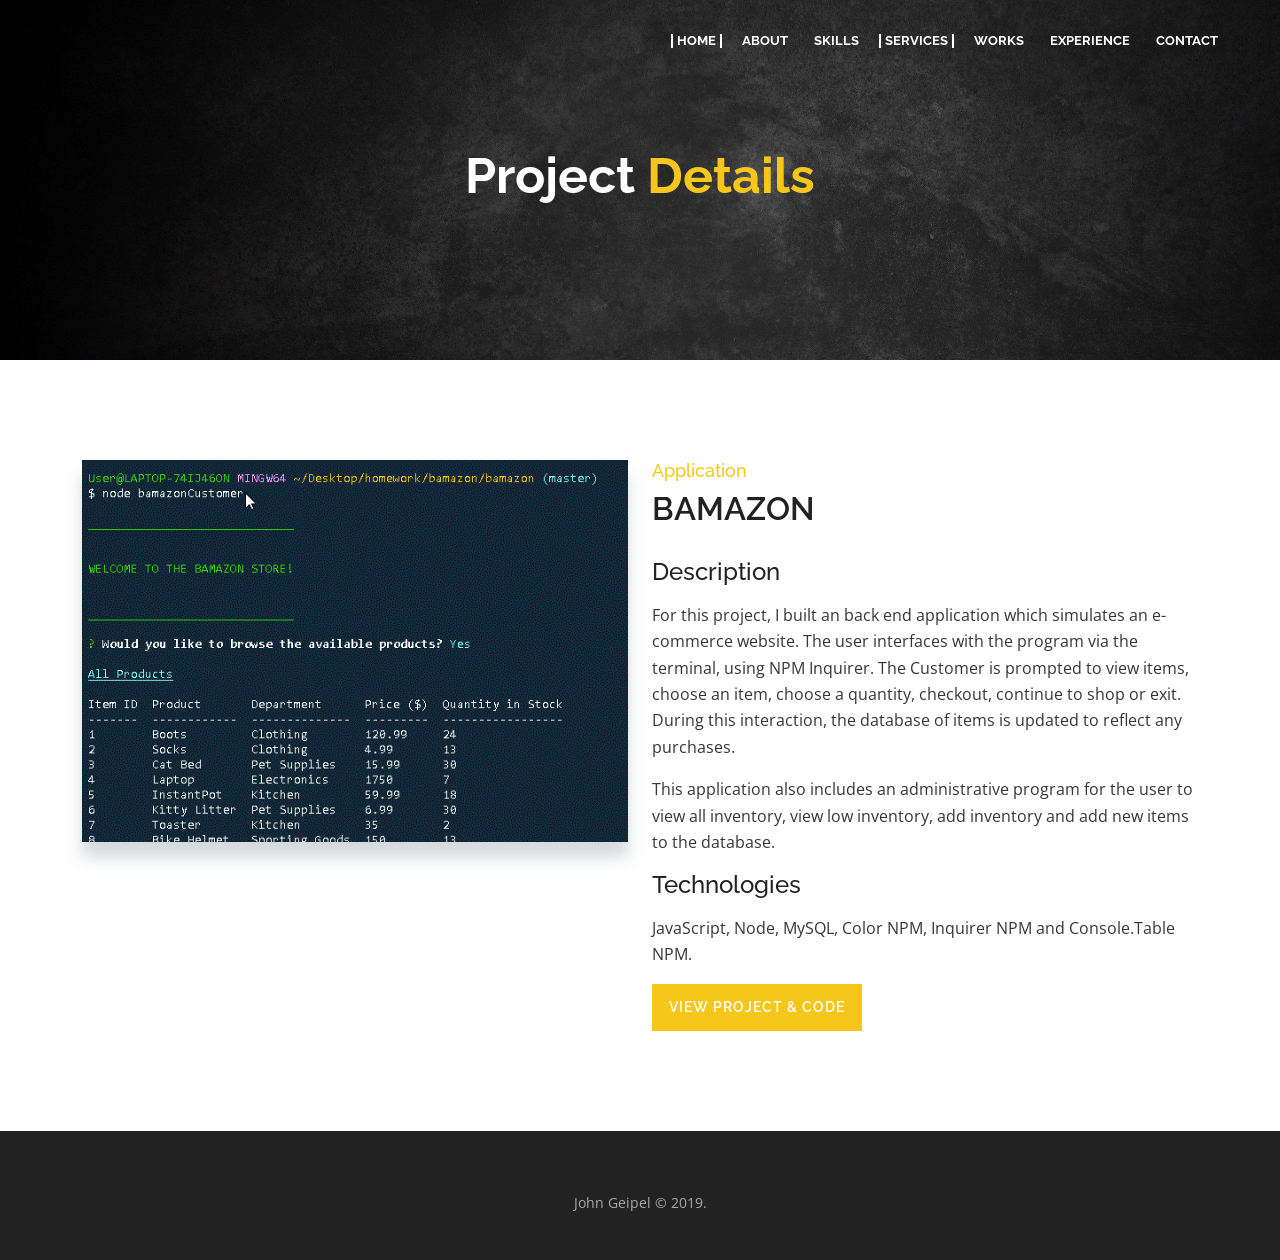
==== commit d73d6233: "adjusting routing from project nav links" ====
--- a/bamazon-project-details.html
+++ b/bamazon-project-details.html
@@ -1,32 +1,36 @@
 <!DOCTYPE html>
 <html lang="en">
 <head>
-  <!-- <title>TASO</title> -->
-        <meta charset="utf-8">
-        <meta http-equiv="x-ua-compatible" content="ie=edge">
-        <meta name="viewport" content="width=device-width, initial-scale=1.0" />
-        <meta name="keywords" content="Personal, Portfolio, Creative,Design,mordan">
-        <meta name="description" content="Taso">
-        <meta name="author" content="cosmos-themes">
-
-        <title>John Geipel - Porfolio</title>
-
-        <!-- favicon -->
-        <link href="#" rel="icon" type="image/png">
-        <!--Font Awesome css-->
-        <link rel="stylesheet" href="assets/css/fontawesome-all.css">
-        <!--Bootstrap css-->
-        <link rel="stylesheet"  href="assets/bootstrap/css/bootstrap.css">
-        <!--Owl Carousel css-->
-        <link rel="stylesheet"  href="assets/css/owl.carousel.min.css">
-        <link rel="stylesheet" href="assets/css/owl.theme.default.min.css">
-        <!--Magnific Popup css-->
-        <link rel="stylesheet"  href="assets/css/magnific-popup.css">
-        <link rel="stylesheet"  href="assets/css/animate.min.css">
-        <!-- Google Fonts -->
-        <link href="https://fonts.googleapis.com/css?family=Raleway:200,300,400,500,600,700,800,900%7cOpen+Sans:400,600,700,800" rel="stylesheet">
-        <!--Site Main Style css-->
-        <link rel="stylesheet" href="assets/css/style.css">
+    <meta charset="utf-8">
+    <meta http-equiv="x-ua-compatible" content="ie=edge">
+    <meta name="viewport" content="width=device-width, initial-scale=1.0" />
+    <meta name="keywords" content="Personal, Portfolio, Creative,Design, Web Developer, Coding, Full Stack, Bootcamp Graduate">
+    <meta name="description" content="Web Developer, Web Design, Illustration, Design, Full Stack, HTML, CSS, JavaScript, Node, Express">
+    <meta name="author" content="John Geipel">
+
+    <title>John Geipel - Portfolio</title>
+
+    <!-- favicon -->
+    <!-- <link href="/" rel="icon" type="image/gif"><img src="assets/images/about/headshot2.gif" alt="favicon" id="favicon"> -->
+    <!-- AOS css -->
+    <!-- <link rel="stylesheet" href="https://unpkg.com/aos@next/dist/aos.css" /> -->
+    <link href="https://unpkg.com/aos@2.3.1/dist/aos.css" rel="stylesheet" defer>
+    <!--Font Awesome css-->
+    <link rel="stylesheet"  href="assets/css/fontawesome-all.css" defer>
+    <!--Bootstrap css-->
+    <!-- <link rel="stylesheet"  href="assets/bootstrap/css/bootstrap.css" defer> -->
+<!-- CSS only -->
+    <link href="https://cdn.jsdelivr.net/npm/bootstrap@5.0.2/dist/css/bootstrap.min.css" rel="stylesheet" integrity="sha384-EVSTQN3/azprG1Anm3QDgpJLIm9Nao0Yz1ztcQTwFspd3yD65VohhpuuCOmLASjC" crossorigin="anonymous">
+    <!--Owl Carousel css-->
+    <!-- <link rel="stylesheet"  href="assets/css/owl.carousel.min.css"> -->
+    <!-- <link rel="stylesheet"  href="assets/css/owl.theme.default.min.css"> -->
+    <!--Magnific Popup css-->
+    <!-- <link rel="stylesheet"  href="assets/css/magnific-popup.css"> -->
+    <link rel="stylesheet"  href="assets/css/animate.min.css" defer>
+    <!-- Google Fonts -->
+    <link href="https://fonts.googleapis.com/css?family=Raleway:200,300,400,500,600,700,800,900%7cOpen+Sans:400,600,700,800" rel="stylesheet" defer>
+    <!--Site Main Style css-->
+    <link rel="stylesheet"  href="assets/css/style.css" defer>
 </head>
 <body data-scroll-index="3">
 <!--
@@ -83,10 +87,10 @@
                 <ul class="navbar-nav ml-auto">
                     <!--Nav Links-->
                     <li class="nav-item">
-                        <a href="#" class="nav-link active" data-scroll-nav="0" >Home</a>
-                    </li>
-                    <li class="nav-item">
-                        <a href="#" class="nav-link" data-scroll-nav="1" >About</a>
+                        <a href="./index.html#Particle-ground" class="nav-link active" >Home</a>
+                    </li>
+                    <li class="nav-item">
+                        <a href="./index.html#about" class="nav-link" >About</a>
                     </li>
                     <li class="nav-item">
                         <a href="#" class="nav-link" data-scroll-nav="2">Skills</a>
@@ -170,27 +174,36 @@
     <!--Footer End-->
 
 
-    <!-- All JS Here -->
-        <!--Jquery js-->
-        <script src="assets/js/jquery-3.5.0.js"></script>
-        <!--Bootstrap js-->
-        <script src="assets/bootstrap/js/bootstrap.min.js"></script>
-        <!--Stellar js-->
-        <script src="assets/js/jquery.stellar.js"></script>
-        <!--Animated Headline js-->
-        <script src="assets/js/animated.headline.js"></script>
-        <!--Owl Carousel js-->
-        <script src="assets/js/owl.carousel.min.js"></script>
-        <!--ScrollIt js-->
-        <script src="assets/js/scrollIt.min.js"></script>
-        <!--Isotope js-->
-        <script src="assets/js/isotope.pkgd.min.js"></script>
-        <!--Magnific Popup js-->
-        <script src="assets/js/jquery.magnific-popup.min.js"></script>
-        <script src="assets/js/plugins.js"></script>
-        <!--Site Main js-->
-        <script src="assets/js/contact.js"></script>
-        <script src="assets/js/main.js"></script>
+    <!--Jquery js-->
+    <script src="assets/js/jquery-3.5.0.js"></script>
+    <!--Bootstrap js-->
+    <!-- <script src="assets/bootstrap/js/bootstrap.min.js"></script> -->
+    <!-- JavaScript Bundle with Popper -->
+    <script src="https://cdn.jsdelivr.net/npm/bootstrap@5.0.2/dist/js/bootstrap.bundle.min.js" integrity="sha384-MrcW6ZMFYlzcLA8Nl+NtUVF0sA7MsXsP1UyJoMp4YLEuNSfAP+JcXn/tWtIaxVXM" crossorigin="anonymous" ></script>
+    <!--Stellar js-->
+    <!-- <script src="assets/js/jquery.stellar.js"></script> -->
+    <!--Animated Headline js-->
+    <script src="assets/js/animated.headline.js" ></script>
+    <!--Owl Carousel js-->
+    <!-- <script src="assets/js/owl.carousel.min.js"></script> -->
+    <!--ScrollIt js-->
+    <script src="assets/js/scrollIt.min.js" ></script>
+    <!--Isotope js-->
+    <script src="assets/js/isotope.pkgd.min.js" ></script>
+    <!--Magnific Popup js-->
+    <script src="assets/js/jquery.magnific-popup.min.js"></script>
+    <script src="assets/js/plugins.js" ></script>
+    <!--Particle js-->
+    <script src="assets/js/particles.js" ></script>
+    <script src="assets/js/particle-main.js" ></script>
+    <!--Site Main js-->
+    <script src="assets/js/contact.js" ></script>
+    <script src="assets/js/main.js" ></script>
+    <!-- <script src="https://unpkg.com/aos@next/dist/aos.js"></script> -->
+     <script src="https://unpkg.com/aos@2.3.1/dist/aos.js" ></script>
+    <script>
+        AOS.init();
+    </script>
 
 </body>
 </html>
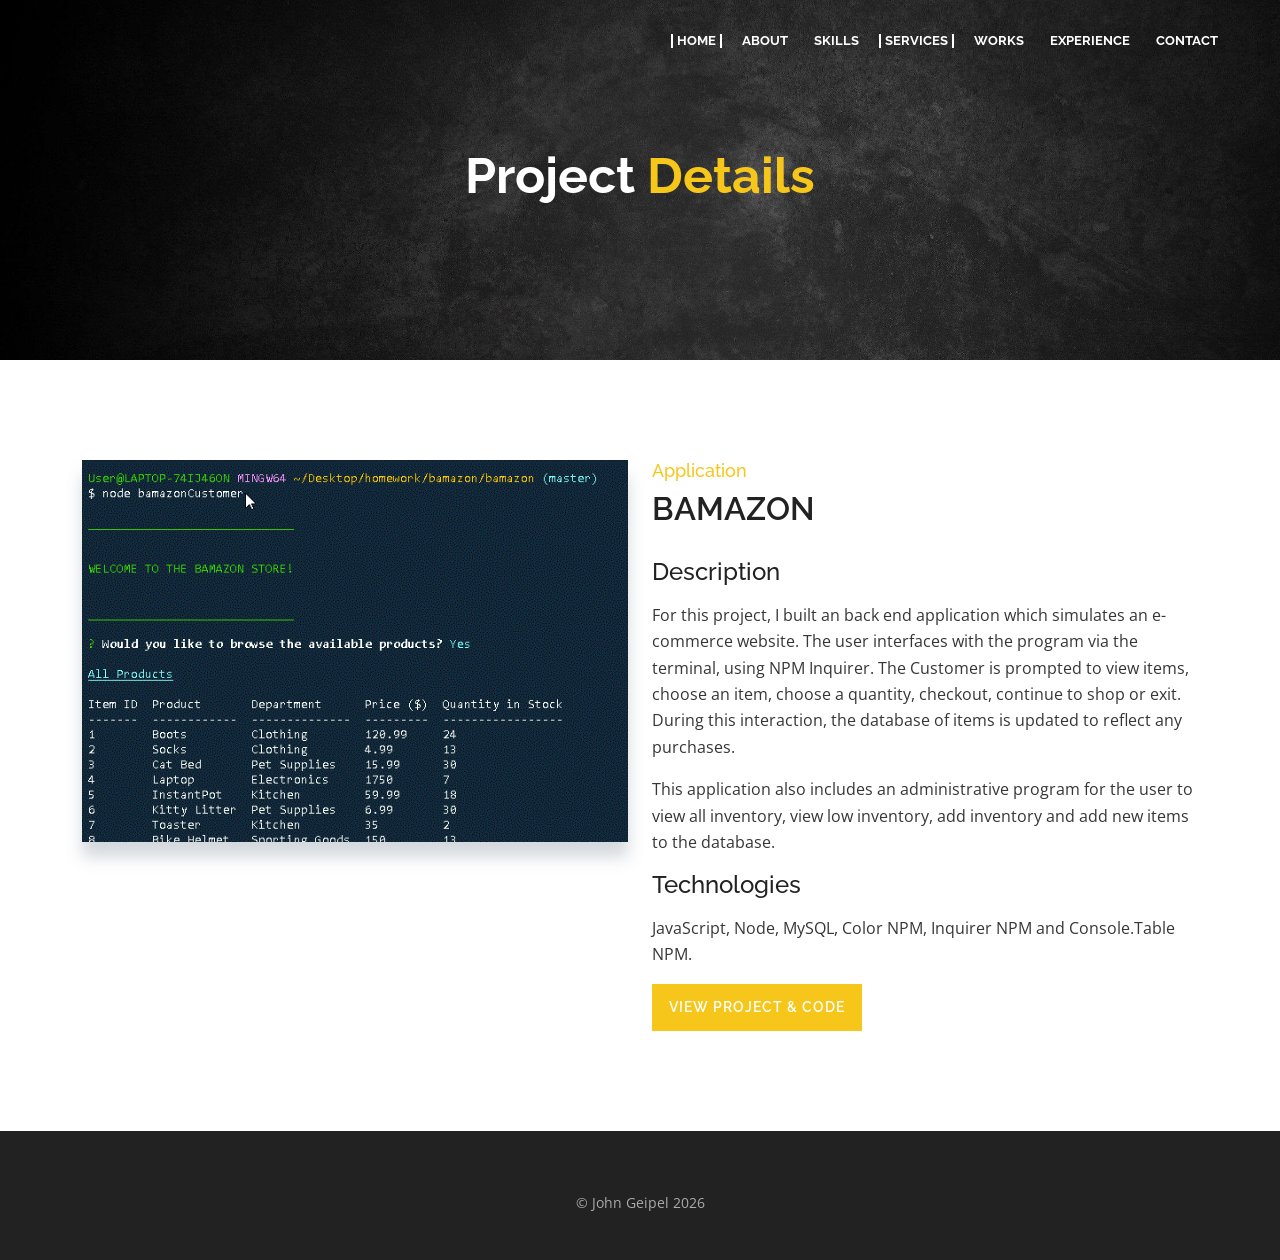
==== commit 4c0f9f88: "Dynamic Footer" ====
--- a/bamazon-project-details.html
+++ b/bamazon-project-details.html
@@ -164,8 +164,7 @@
         <div class="container">
             <div class="row text-center">
                 <div class="col-md-12">
-                    <p class="copy pt-30">
-                        John Geipel &copy; 2019.
+                    <p id="copy-year" class="copy pt-30">
                     </p>
                 </div>
             </div>
--- a/assets/css/style.css
+++ b/assets/css/style.css
@@ -186,6 +186,9 @@
       }
       .pb-100 {
       padding-bottom: 100px !important; }
+      .about {
+      padding-bottom: 50px !important;
+      }
 
       .p-0 {
       padding: 0 !important; }
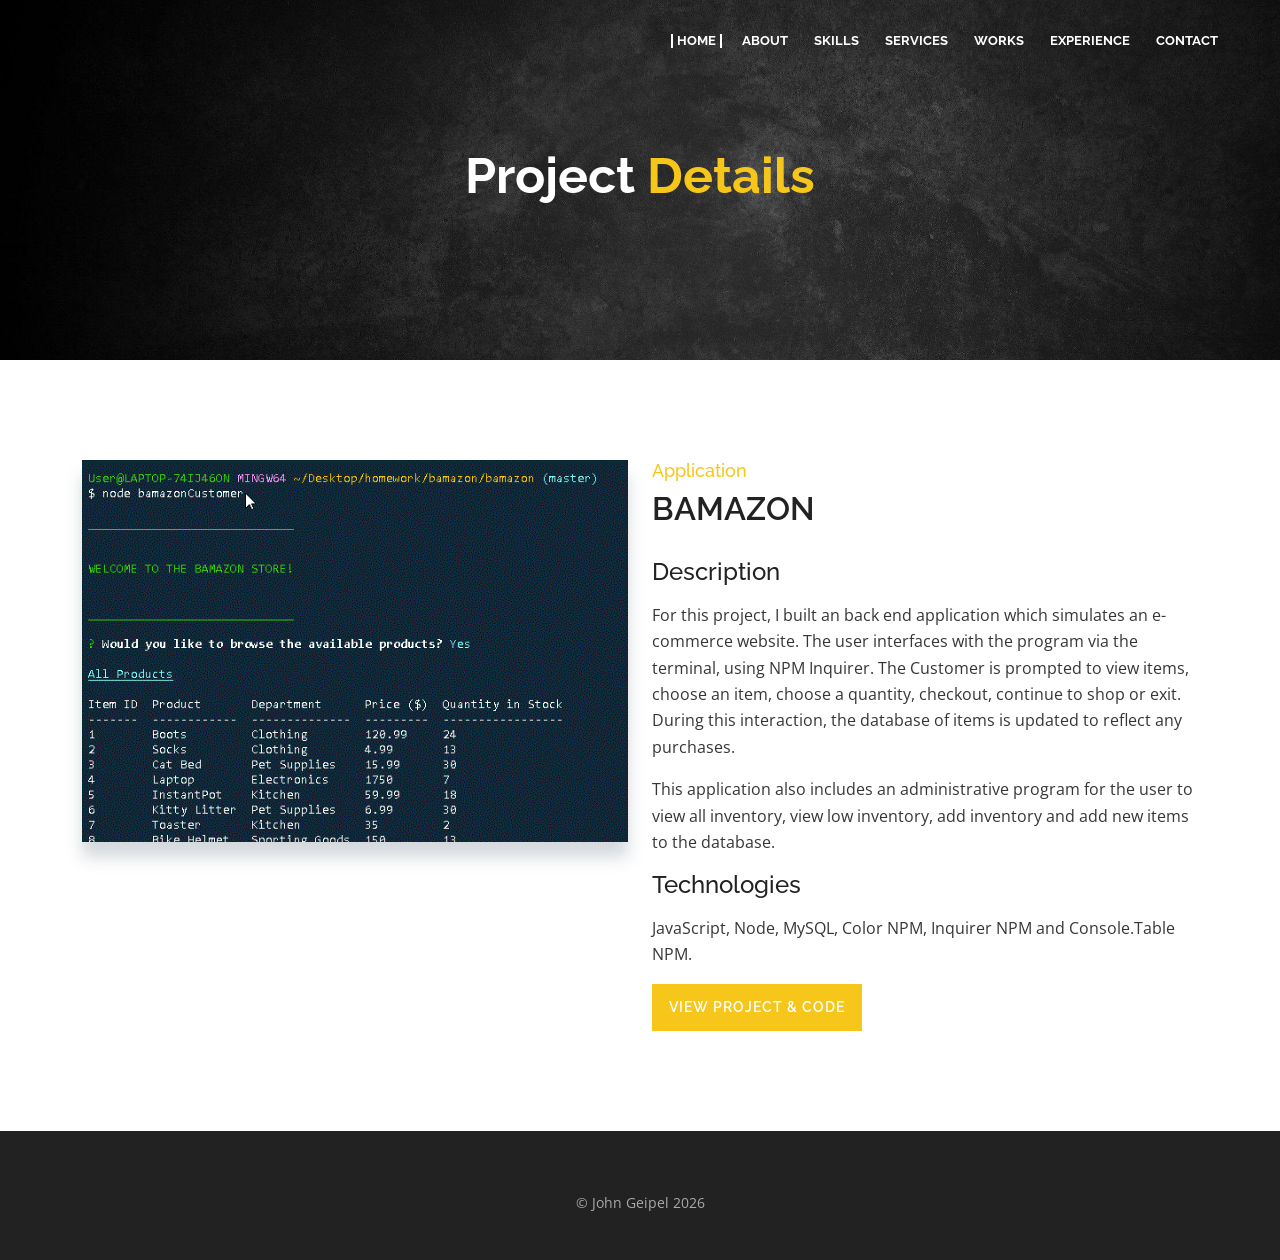
==== commit a886ecf0: "navbar updates" ====
--- a/bamazon-project-details.html
+++ b/bamazon-project-details.html
@@ -87,30 +87,30 @@
                 <ul class="navbar-nav ml-auto">
                     <!--Nav Links-->
                     <li class="nav-item">
-                        <a href="./index.html#Particle-ground" class="nav-link active" >Home</a>
-                    </li>
-                    <li class="nav-item">
-                        <a href="./index.html#about" class="nav-link" >About</a>
-                    </li>
-                    <li class="nav-item">
-                        <a href="#" class="nav-link" data-scroll-nav="2">Skills</a>
-                    </li>
-                    <li class="nav-item">
-                        <a href="#" class="nav-link" data-scroll-nav="3">Services</a>
-                    </li>
-                    <li class="nav-item">
-                        <a href="#" class="nav-link" data-scroll-nav="4">Works</a>
-                    </li>
-                    <li class="nav-item">
-                        <a href="#" class="nav-link" data-scroll-nav="5">Experience</a>
-                    </li>
-                    <li class="nav-item">
-                        <a href="#" class="nav-link" data-scroll-nav="6">Contact</a>
+                        <a href="./index.html#Particle-ground" class="nav-link active" aria-label="Home Section Link">Home</a>
+                    </li>
+                    <li class="nav-item">
+                        <a href="./index.html#about" class="nav-link" aria-label="About Section Link" >About</a>
+                    </li>
+                    <li class="nav-item">
+                        <a href="./index.html#skills" class="nav-link" aria-label="Skill Section Link">Skills</a>
+                    </li>
+                    <li class="nav-item">
+                        <a href="./index.html#services" class="nav-link" aria-label="Services Section Link">Services</a>
+                    </li>
+                    <li class="nav-item">
+                        <a href="./index.html#works" class="nav-link" aria-label="Works Section Link">Works</a>
+                    </li>
+                    <li class="nav-item">
+                        <a href="./index.html#experience" class="nav-link" aria-label="Experience Section Link">Experience</a>
+                    </li>
+                    <li class="nav-item">
+                        <a href="./index.html#contact" class="nav-link" aria-label="Contact Section Link">Contact</a>
                     </li>
                 </ul>
               </div>
             </div>
-          </nav>
+        </nav>
         <!--Navbar End-->
 
         <!--Home Section Start-->
--- a/assets/css/style.css
+++ b/assets/css/style.css
@@ -817,6 +817,7 @@
         margin-top: 8px;
         vertical-align: middle;
         width: 100%;
+        height: auto;
       }
       a  {
         text-align: center;
@@ -2201,12 +2202,12 @@
           margin-bottom: 50px;
         }
         .project-img img {
-    height: 100%  ;
-}
-.project-img {
-    margin-bottom: 50px;
-}
-         }
+          height: 100%  ;
+        }
+        .project-img {
+          margin-bottom: 50px;
+        }
+      }
       @media screen and (max-width: 370px){
       .main-title h4 {
       font-size: 35px;
@@ -2230,6 +2231,7 @@
       .about .about-img img {
           position: relative;
           width: 100%;
+          height: auto;
           z-index: 1;
           box-shadow: none;
       }
